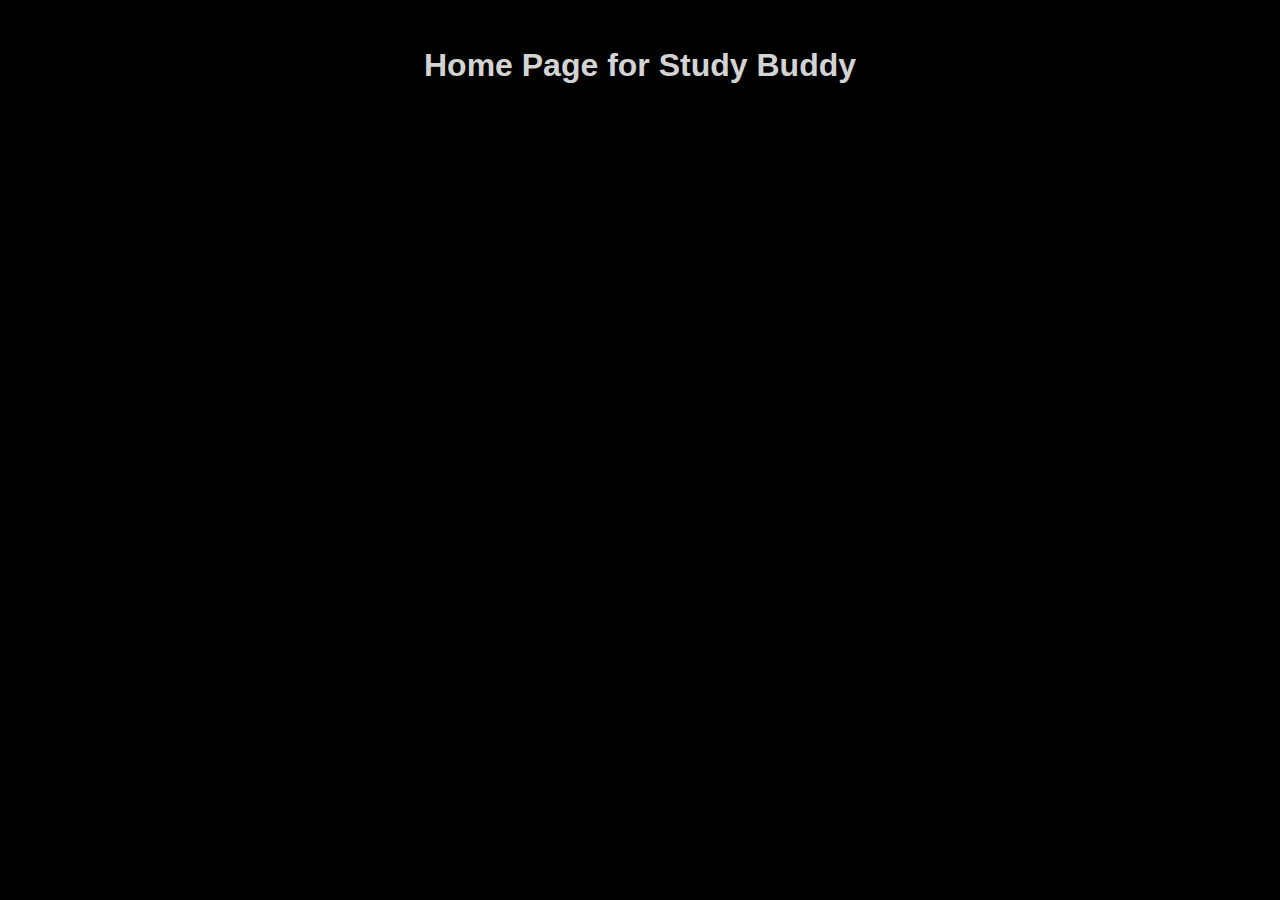
==== index.html @ 390f33dd "initial commit" ====
<!DOCTYPE HTML>.
<html>
<head>
    <title>CSCI 430 Web App</title>
</head>    

<body>
    <div class="center">
        <h1>Home Page for Study Buddy</h1>
    </div>
</body>

<style>
    html{
        background-color: black;
    }

    h1{
        color: lightgray;
        font-family: 'Segoe UI', Tahoma, Geneva, Verdana, sans-serif;
    }

    .center {
        display: flex;
        justify-content: center;
        align-items: center;
    }
</style>

</html>
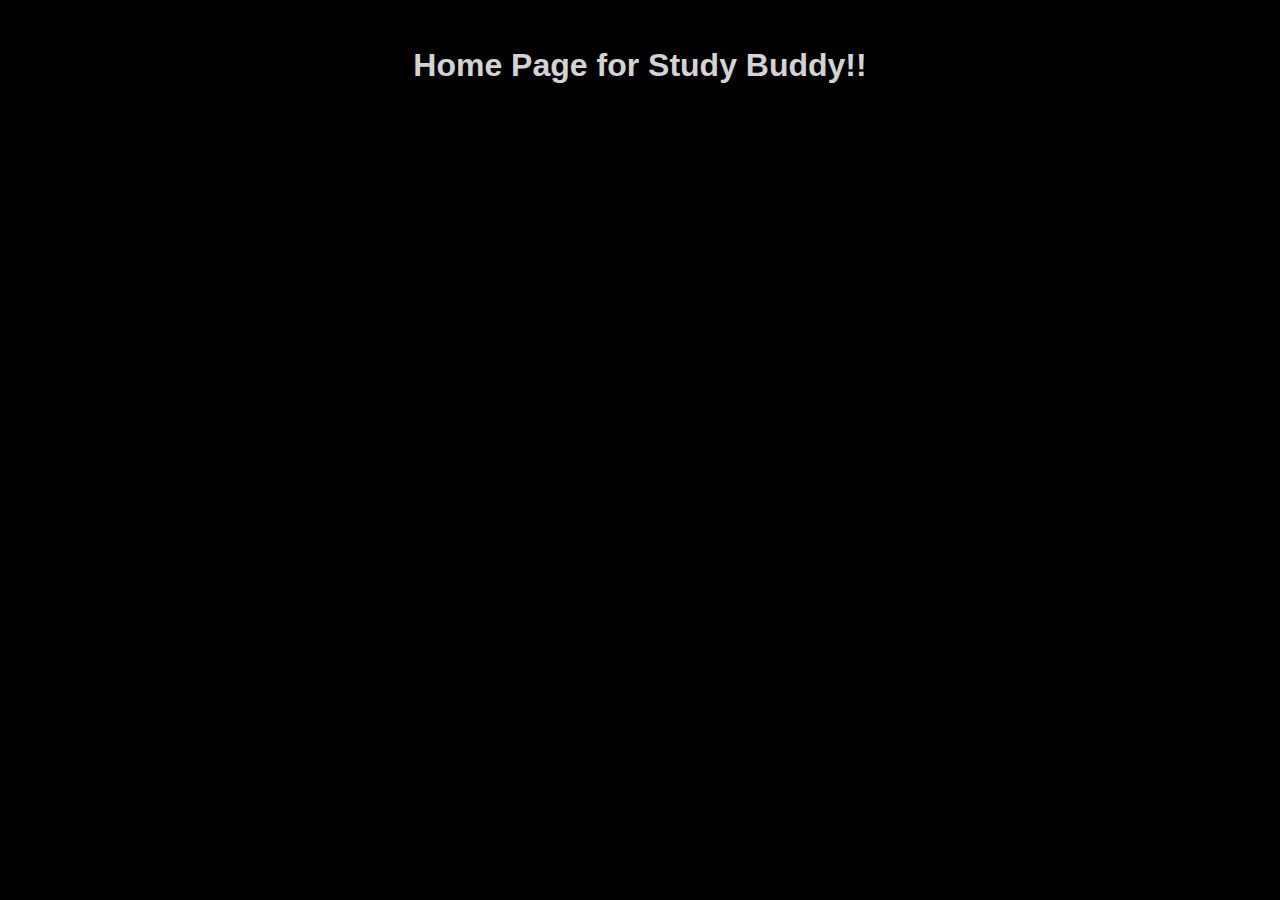
==== commit 2804e558: "testing github workflow" ====
--- a/index.html
+++ b/index.html
@@ -6,7 +6,7 @@
 
 <body>
     <div class="center">
-        <h1>Home Page for Study Buddy</h1>
+        <h1>Home Page for Study Buddy!!</h1>
     </div>
 </body>
 
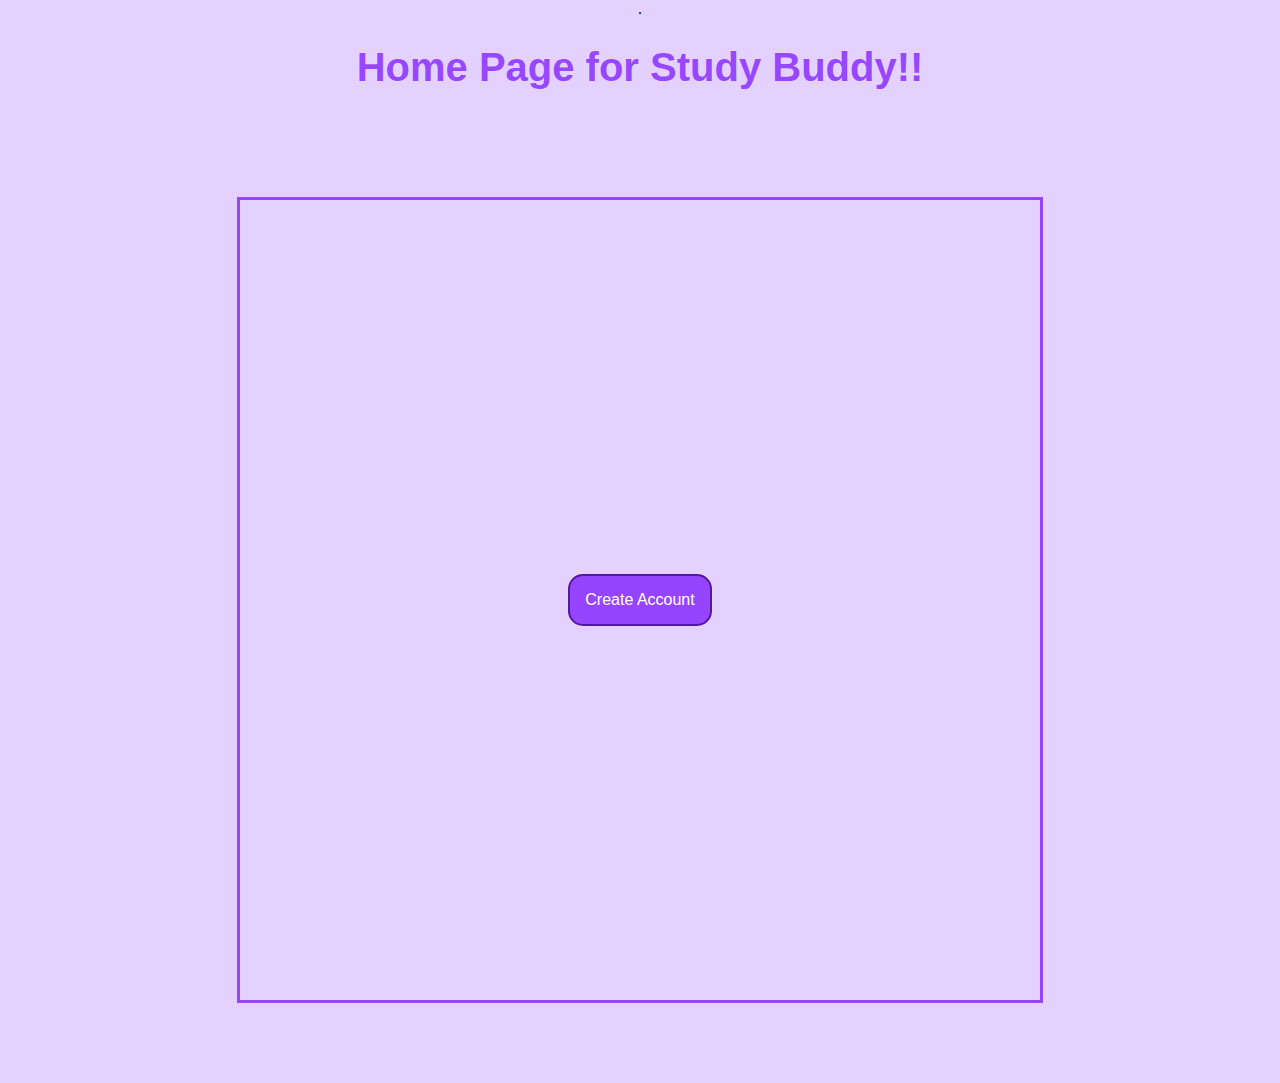
==== commit f0db373c: "updates for create account page" ====
--- a/index.html
+++ b/index.html
@@ -1,30 +1,25 @@
 <!DOCTYPE HTML>.
 <html>
+
 <head>
     <title>CSCI 430 Web App</title>
-</head>    
+    <link rel="stylesheet" href="css/index.css">
+
+</head>
 
 <body>
     <div class="center">
         <h1>Home Page for Study Buddy!!</h1>
     </div>
+
+    <div class="space"></div>
+
+    <div class="center container">
+        <a class="center btn" href="createaccount.html">Create Account</a>
+    </div>
+
+    <div class="space"></div>
+
 </body>
 
-<style>
-    html{
-        background-color: black;
-    }
-
-    h1{
-        color: lightgray;
-        font-family: 'Segoe UI', Tahoma, Geneva, Verdana, sans-serif;
-    }
-
-    .center {
-        display: flex;
-        justify-content: center;
-        align-items: center;
-    }
-</style>
-
 </html>--- a/css/index.css
+++ b/css/index.css
@@ -0,0 +1,53 @@
+body {
+    background-color: rgb(229, 209, 255);
+    justify-content: center;
+    align-items: center;
+    text-align: center;
+    font-family: sans-serif;
+    margin: auto;
+}
+
+h1 {
+    color: rgba(111, 0, 255, 0.671);
+    font-size: 40px;
+}
+
+p {
+    font-family: sans-serif;
+    font-weight: bold;
+    color: darkslategray;
+}
+
+a {
+    color: blue;
+}
+
+a:hover{
+    color: lightblue;
+}
+
+.center {
+    display: flex;
+    justify-content: center;
+    align-items: center;
+}
+
+.space{
+    margin-top: 80px;
+}
+
+.btn{
+    text-decoration: none;
+    padding: 15px;
+    border: 2px solid rgba(51, 1, 116, 0.671);
+    border-radius: 15px;
+    background-color: rgba(111, 0, 255, 0.671);
+    color: white;
+}
+
+.container{
+    border: 3px solid rgba(111, 0, 255, 0.671);
+    min-height: 800px;
+    max-width: 800px;
+    margin: auto;
+}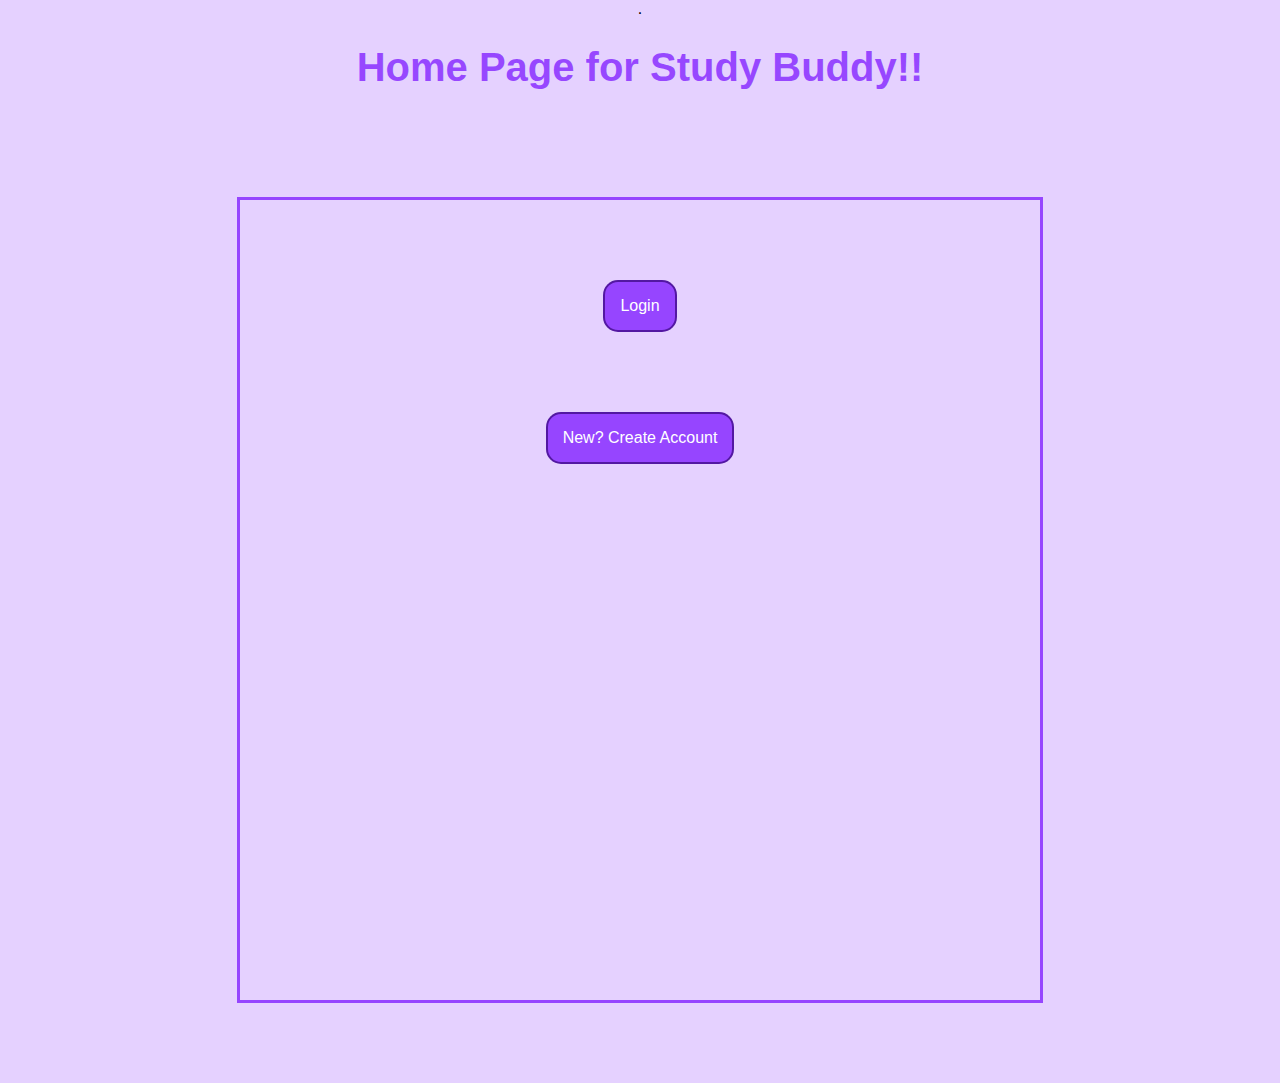
==== commit a87dd601: "changes for login and logout fixed, tokens working!" ====
--- a/index.html
+++ b/index.html
@@ -14,12 +14,24 @@
 
     <div class="space"></div>
 
-    <div class="center container">
-        <a class="center btn" href="createaccount.html">Create Account</a>
+    <div class="container">
+        <div class="space"></div>
+        <div class="center">
+            <a class="center btn" href="login.html">Login</a>
+        </div>
+
+        <div class="space"></div>
+
+        <div class="center">
+            <a class="center btn" href="createaccount.html">New? Create Account</a>
+        </div>
     </div>
 
     <div class="space"></div>
 
+
+    <script type="module" src="js/index.js"> </script>
+
 </body>
 
 </html>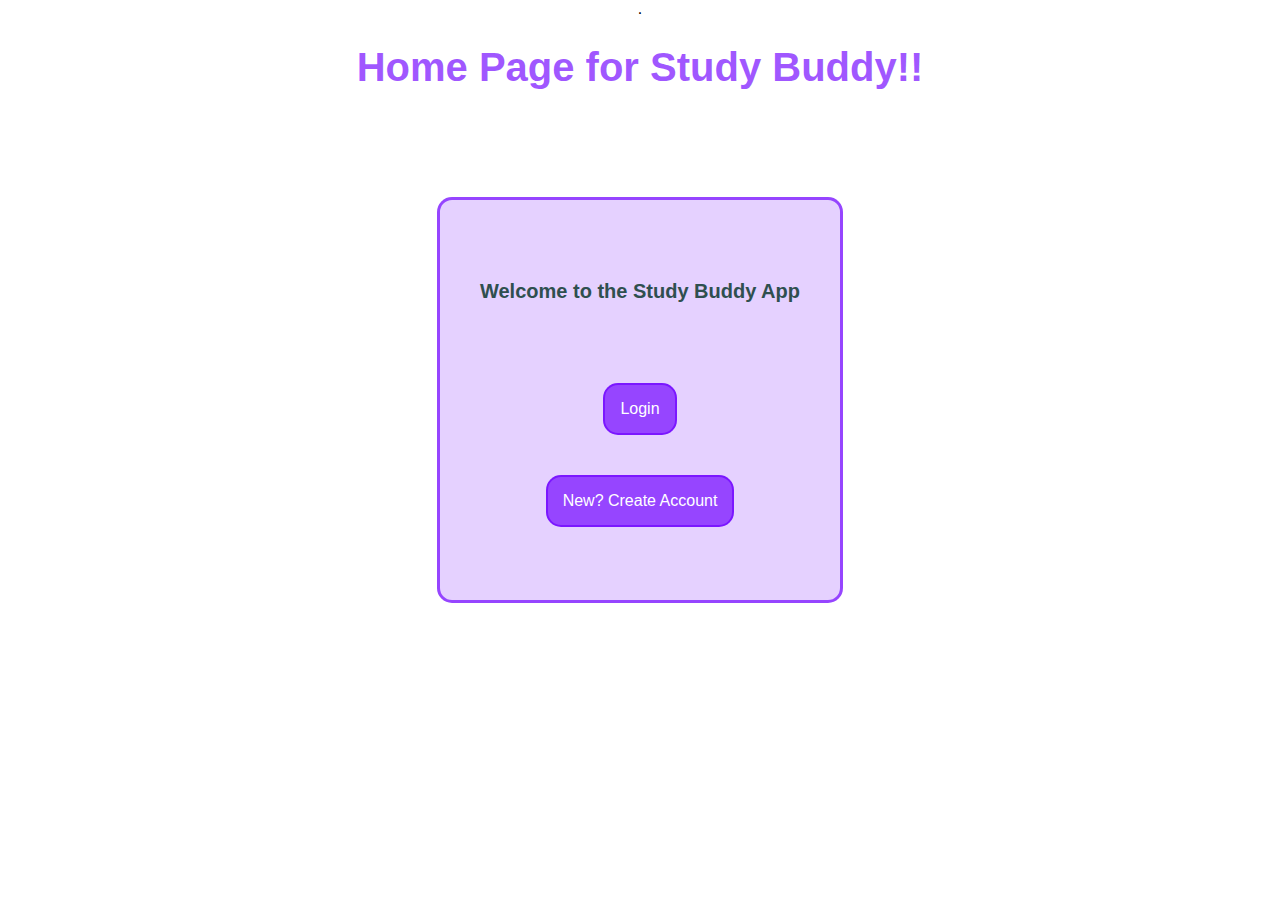
==== commit 941071ce: "creating study group endpoint fetch and js test" ====
--- a/index.html
+++ b/index.html
@@ -16,11 +16,13 @@
 
     <div class="container">
         <div class="space"></div>
+        <p>Welcome to the Study Buddy App</p>
+        <div class="space"></div>
         <div class="center">
             <a class="center btn" href="login.html">Login</a>
         </div>
 
-        <div class="space"></div>
+        <div class="space2"></div>
 
         <div class="center">
             <a class="center btn" href="createaccount.html">New? Create Account</a>
--- a/css/index.css
+++ b/css/index.css
@@ -1,5 +1,5 @@
 body {
-    background-color: rgb(229, 209, 255);
+    background-color: white;
     justify-content: center;
     align-items: center;
     text-align: center;
@@ -13,6 +13,7 @@
 }
 
 p {
+    font-size: 20px;
     font-family: sans-serif;
     font-weight: bold;
     color: darkslategray;
@@ -36,18 +37,25 @@
     margin-top: 80px;
 }
 
+.space2{
+    margin-top: 40px;
+}
+
 .btn{
     text-decoration: none;
     padding: 15px;
-    border: 2px solid rgba(51, 1, 116, 0.671);
+    border: 2px solid rgba(111, 0, 255, 0.671);
     border-radius: 15px;
     background-color: rgba(111, 0, 255, 0.671);
     color: white;
 }
 
 .container{
+    background-color: rgb(229, 209, 255);
     border: 3px solid rgba(111, 0, 255, 0.671);
-    min-height: 800px;
-    max-width: 800px;
+    border-radius: 15px;
+    min-height: 400px;
+    max-width: 400px;
+    height: auto;
     margin: auto;
 }